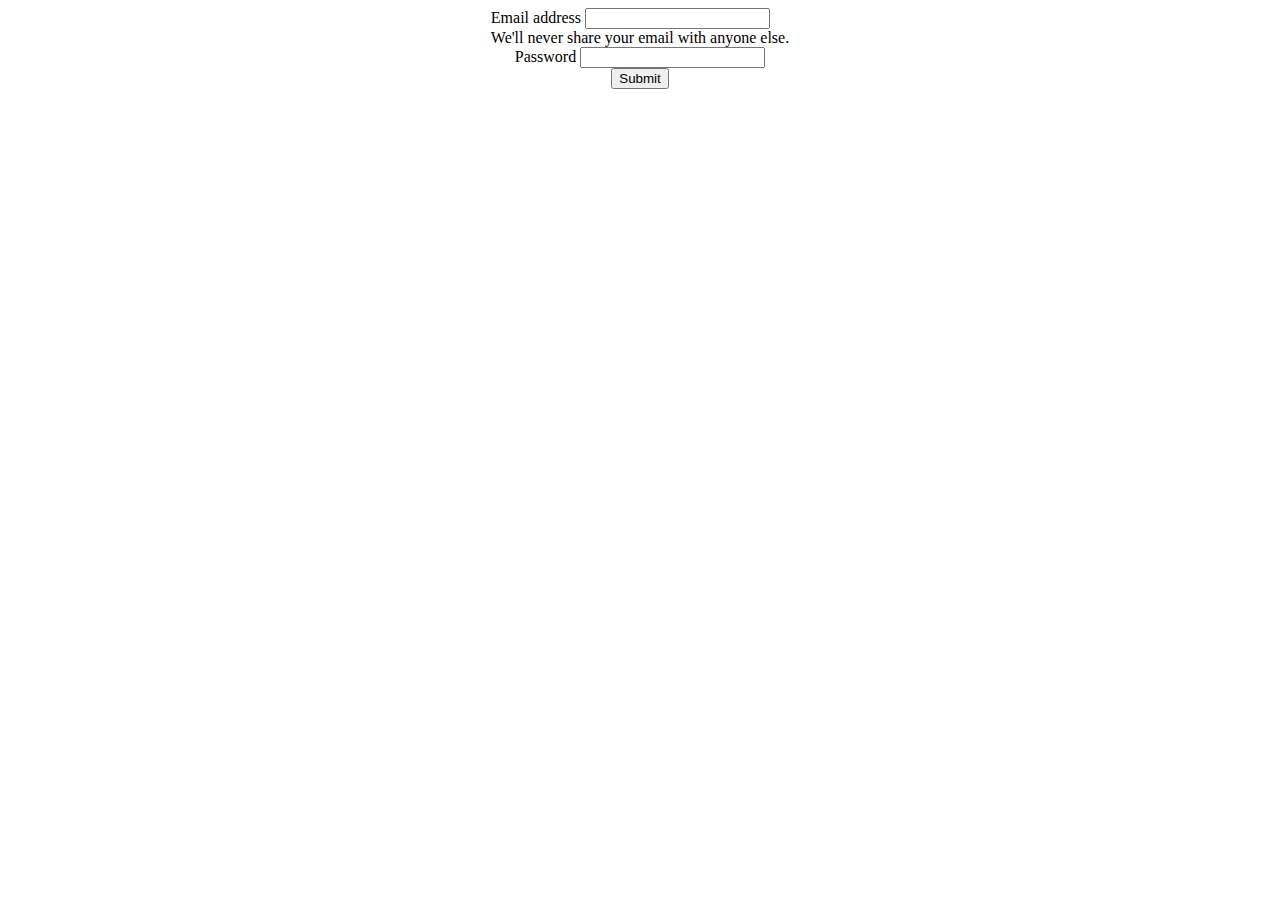
==== index.html @ c5130e4e "Add files via upload" ====
<!DOCTYPE html>
<html lang="en">

<head>
    <meta charset="UTF-8">
    <meta name="viewport" content="width=device-width, initial-scale=1.0">

    <link rel="stylesheet" href="login.css">

    <link href="https://cdn.jsdelivr.net/npm/bootstrap@5.3.2/dist/css/bootstrap.min.css" rel="stylesheet"
        integrity="sha384-T3c6CoIi6uLrA9TneNEoa7RxnatzjcDSCmG1MXxSR1GAsXEV/Dwwykc2MPK8M2HN" crossorigin="anonymous">

    <title>Login</title>
</head>

<body>

    <div class="position-absolute top-50 start-50 translate-middle container">
        <form name="login">
            <div class="col-md-4 mb-3">
              <label for="exampleInputEmail1" class="form-label">Email address</label>
              <input type="email" class="form-control" name="email" id="email" aria-describedby="emailHelp">
              <div id="emailHelp" class="form-text">We'll never share your email with anyone else.</div>
            </div>
            <div class="col-md-4 mb-3">
              <label for="exampleInputPassword1" class="form-label">Password</label>
              <input type="password" class="form-control" name="pass" id="pass">
            </div>
        
            <button id="btnIniciar" type="button" class="col-md-3 btn btn-primary">Submit</button>
          </form>
    </div>


<script src="login.js"></script>
</body>

</html>
---- login.css ----
form{
    display: flex;
    flex-direction: column;
    justify-content: center;
    align-items: center;
}
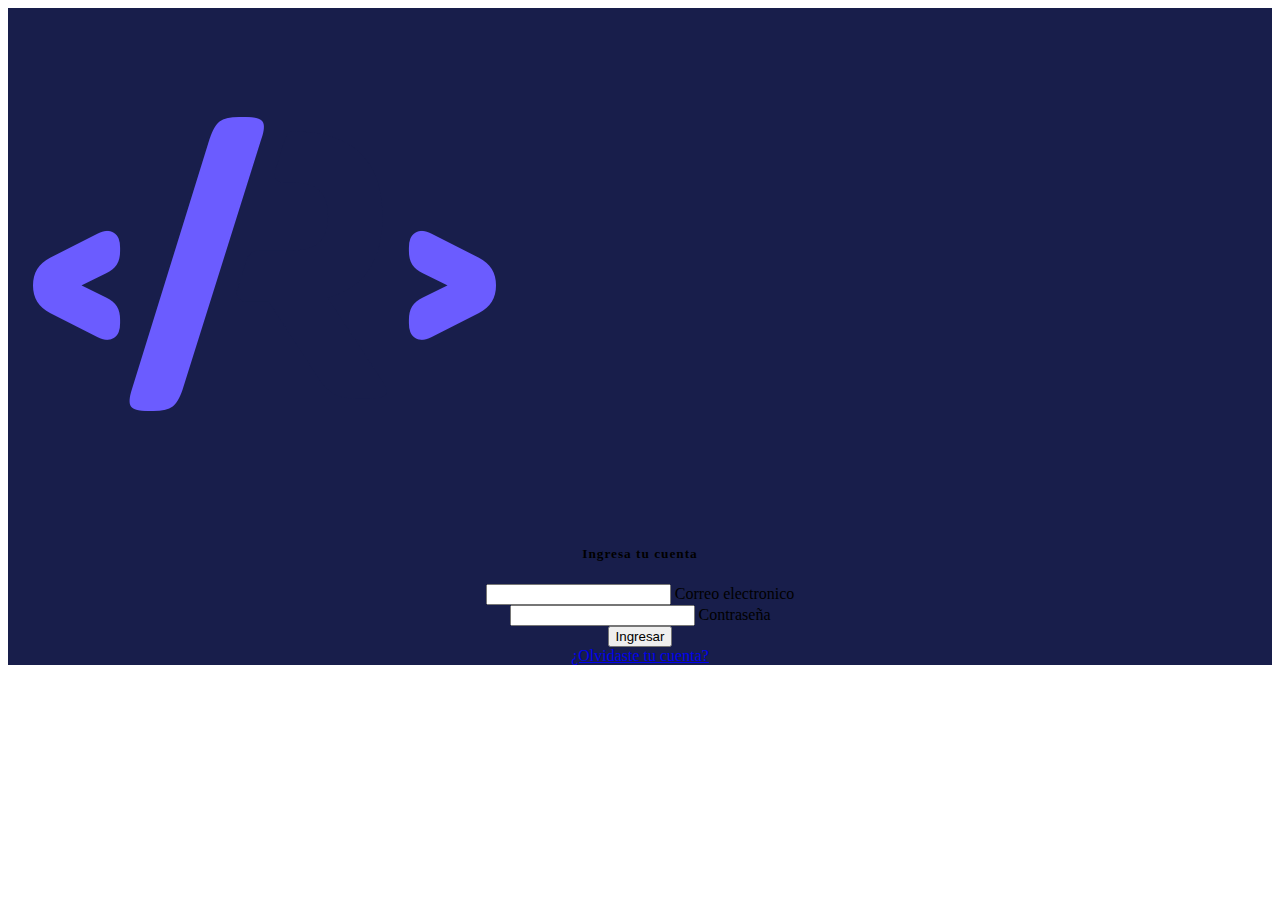
==== commit ad88757d: "Add files via upload" ====
--- a/index.html
+++ b/index.html
@@ -2,37 +2,89 @@
 <html lang="en">
 
 <head>
-    <meta charset="UTF-8">
-    <meta name="viewport" content="width=device-width, initial-scale=1.0">
+  <meta charset="UTF-8">
+  <meta name="viewport" content="width=device-width, initial-scale=1.0">
 
-    <link rel="stylesheet" href="login.css">
+  <link rel="stylesheet" href="css/login.css">
 
-    <link href="https://cdn.jsdelivr.net/npm/bootstrap@5.3.2/dist/css/bootstrap.min.css" rel="stylesheet"
+  <link href="https://cdn.jsdelivr.net/npm/bootstrap@5.3.2/dist/css/bootstrap.min.css" rel="stylesheet"
         integrity="sha384-T3c6CoIi6uLrA9TneNEoa7RxnatzjcDSCmG1MXxSR1GAsXEV/Dwwykc2MPK8M2HN" crossorigin="anonymous">
 
-    <title>Login</title>
+
+  <title>Login</title>
 </head>
 
 <body>
 
-    <div class="position-absolute top-50 start-50 translate-middle container">
+  <!--     <div class="position-absolute top-50 start-50 translate-middle container">
         <form name="login">
+          <h1>Login</h1>
             <div class="col-md-4 mb-3">
-              <label for="exampleInputEmail1" class="form-label">Email address</label>
+              
               <input type="email" class="form-control" name="email" id="email" aria-describedby="emailHelp">
-              <div id="emailHelp" class="form-text">We'll never share your email with anyone else.</div>
+              
             </div>
             <div class="col-md-4 mb-3">
-              <label for="exampleInputPassword1" class="form-label">Password</label>
+              
               <input type="password" class="form-control" name="pass" id="pass">
             </div>
         
             <button id="btnIniciar" type="button" class="col-md-3 btn btn-primary">Submit</button>
           </form>
     </div>
+ -->
 
 
-<script src="login.js"></script>
+
+  <section class="vh-100">
+    <div class="container py-5 h-100">
+      <div class="row d-flex justify-content-center align-items-center h-100">
+        <div class="col col-xl-10">
+          <div class="card" style="border-radius: 1rem;">
+            <div class="row g-0">
+              <div class="col-md-6 col-lg-5 d-none d-md-block">
+                <img src="img/favicon.webp" alt="login form" class="img-fluid" style="border-radius: 1rem 0 0 1rem;" />
+              </div>
+              <div class="col-md-6 col-lg-7 d-flex align-items-center">
+                <div class="card-body p-4 p-lg-5 text-black">
+
+                  <form id="login">
+
+
+                    <h5 class="fw-normal mb-3 pb-3" style="letter-spacing: 1px;">Ingresa tu cuenta</h5>
+
+                    <div class="form-outline mb-4">
+                      <input type="email" class="form-control" name="email" id="email" aria-describedby="emailHelp" />
+                      <label class="form-label" for="form2Example17">Correo electronico</label>
+                    </div>
+
+                    <div class="form-outline mb-4">
+                      <input type="password" class="form-control" name="pass" id="pass" />
+                      <label class="form-label" for="form2Example27">Contraseña</label>
+                    </div>
+
+                    <div class="pt-1 mb-4">
+                      <button id="btnIniciar" class="btn btn-dark btn-lg btn-block" type="button">Ingresar</button>
+                    </div>
+
+                    <div id="error"> 
+
+                    </div>
+
+                    <a class="small text-muted" href="#!">¿Olvidaste tu cuenta?</a>
+                  </form>
+
+                </div>
+              </div>
+            </div>
+          </div>
+        </div>
+      </div>
+    </div>
+  </section>
+
+
+  <script src="JS/login.js"></script>
 </body>
 
 </html>--- a/css/login.css
+++ b/css/login.css
@@ -0,0 +1,13 @@
+form{
+    display: flex;
+    flex-direction: column;
+    justify-content: center;
+    align-items: center;
+}
+.vh-100{
+    background: rgb(24, 30, 75); 
+    background: linear-gradient (90 deg, rgba(24,30,75,1) 0%, rgba(107,92,255,1) 100%, rgba(255,255,255,1) 100%)
+}
+#error{
+    color: red;
+}